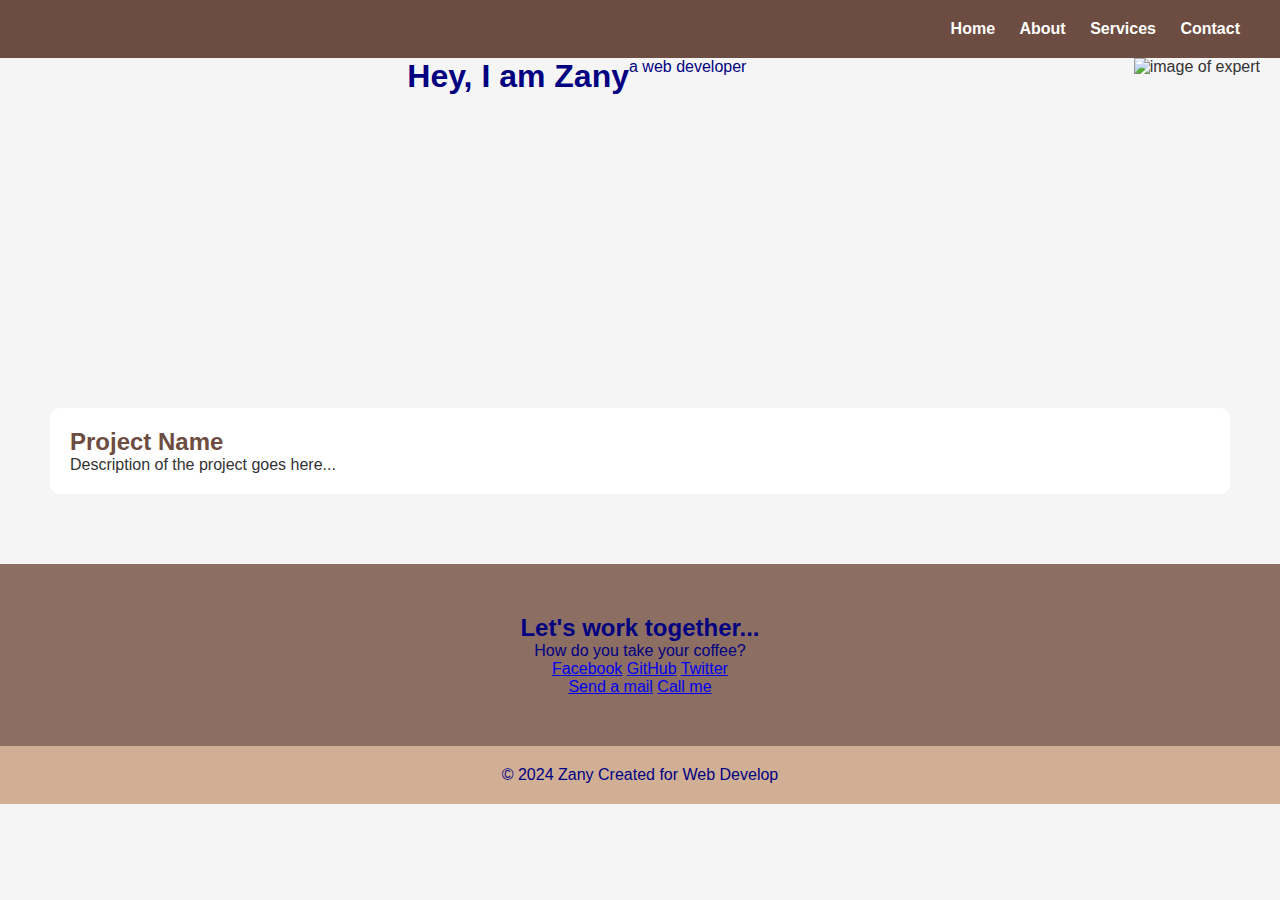
==== index.html @ 10243f6d "draft" ====
<!DOCTYPE html>
<html lang="en">
<head>
    <meta charset="UTF-8">
    <meta name="viewport" content="width=device-width, initial-scale=1.0">
    <title>Zany - Personal Portfolio</title>
    <link rel="stylesheet" href="index.css">
</head>
<body>
    <nav>
        <ul>
            <li><a href="index.html">Home</a></li>
            <li><a href="about.html">About</a></li>
            <li><a href="services.html">Services</a></li>
            <li><a href="contact.html">Contact</a></li>
        </ul>
    </nav>
    <section id="hero">
        <div class="hero-content">
            <h1>Hey, I am Zany</h1>
            <p>a web developer</p>
        </div>
        <div class="img">
            <img src="https://www.interviewbit.com/blog/wp-content/uploads/2021/08/web-developer.jpg" alt="image of expert">
        </div>
    </section>
    <section id="work">
        <div class="project">
            <h2>Project Name</h2>
            <p>Description of the project goes here...</p>
        </div>
    </section>
    <section id="contact">
        <div class="contact-info">
            <h2>Let's work together...</h2>
            <p>How do you take your coffee?</p>
            <div class="s">
                <a href="#">Facebook</a>
                <a href="#">GitHub</a>
                <a href="#">Twitter</a>
            </div>
            <a href="xxx123@email.com">Send a mail</a>
            <a href="tel:+97700000">Call me</a>
        </div>
    </section>

    <footer>
        <p>© 2024 Zany Created for Web Develop</p>
    </footer>
</body>
</html>
---- index.css ----
/* Reset some default browser styles */
body, h1, h2, p, ul, li {
    margin: 0;
    padding: 0;
    color: navy;
}

body {
    font-family: 'Roboto', sans-serif;
    background-color: #f5f5f5; /* Light background color */
    color: #333; /* Text color */
}

/* Navigation styles */
nav {
    text-align: right;
    background-color: #6D4C41; /* Primary color for navigation */
    padding: 20px;
}

nav ul {
    list-style-type: none;
}

nav ul li {
    display: inline;
    margin-right: 20px;
}

nav ul li a {
    color: #fff; 
    text-decoration: none;
    font-weight: bold;
}
#hero {
    background-image: url('path/to/hero-background.jpg'); /* Add the path to your hero background image */
    background-size: cover;
    background-position: center;
    height: 300px; 
    display: flex;
    justify-content: space-between; /* Place items at the start and end of the container */
    align-items: center;
    padding: 0 20px; /* Add padding to the sides */
}

#work {
    padding: 50px;
}

.project {
    background-color: #fff; /* Background color for project cards */
    border-radius: 10px;
    padding: 20px;
    margin-bottom: 20px;
}

.project h2 {
    color: #6D4C41; /* Primary color for project titles */
}

.project p {
    color: #333; 
}
.img{
    max-width: 100%;
    max-height: 100%;
}
.hero-content, img{
    flex: 1; 
  display: flex;
  justify-content: center;
  text-align: center;
  height: 300px;

}

#contact {
    background-color: #8D6E63; /* Secondary color for contact section */
    color: #fff; /* Text color for contact section */
    padding: 50px;
}

.contact-info {
    text-align: center;
}
.social-links a {
    color: #fff; /* Text color for social media links */
    margin-right: 10px;
    text-decoration: none;
}
footer {
    background-color: #d0af95; /* Dark background color for footer */
    color: #fff; /* Text color for footer */
    text-align: center;
    padding: 20px;
}
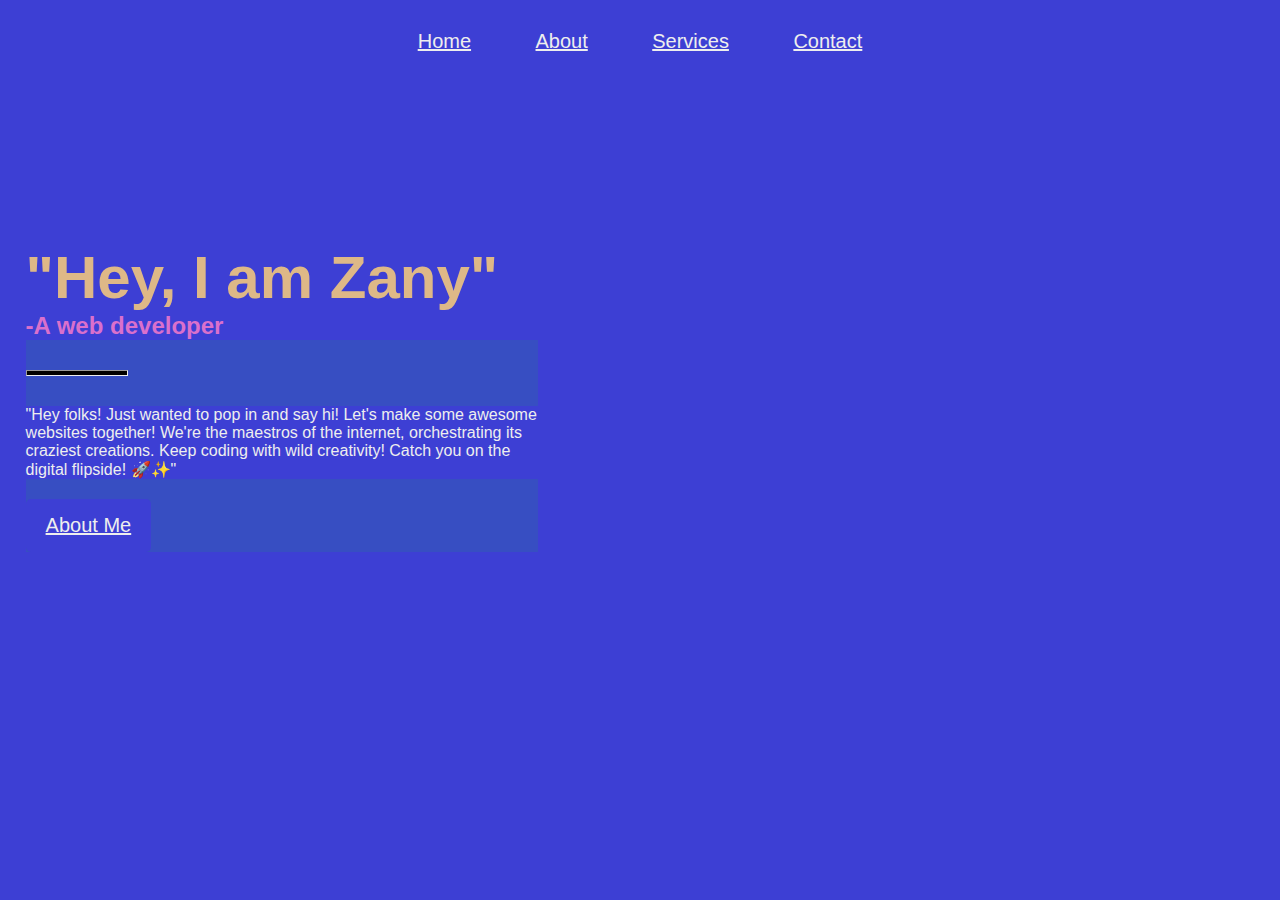
==== commit a6b9046f: "Your commit message here" ====
--- a/index.html
+++ b/index.html
@@ -1,51 +1,28 @@
 <!DOCTYPE html>
 <html lang="en">
-<head>
-    <meta charset="UTF-8">
-    <meta name="viewport" content="width=device-width, initial-scale=1.0">
-    <title>Zany - Personal Portfolio</title>
-    <link rel="stylesheet" href="index.css">
-</head>
-<body>
-    <nav>
-        <ul>
-            <li><a href="index.html">Home</a></li>
-            <li><a href="about.html">About</a></li>
-            <li><a href="services.html">Services</a></li>
-            <li><a href="contact.html">Contact</a></li>
-        </ul>
-    </nav>
-    <section id="hero">
-        <div class="hero-content">
-            <h1>Hey, I am Zany</h1>
-            <p>a web developer</p>
+    <head>
+        <meta charset="UTF-8">
+        <meta name="viewport" content="width=device-width, initial-scale=1.0">
+        <title>Zany - Personal Portfolio</title>
+        <link rel="stylesheet" href="index.css">
+    </head>
+    <body>
+        <nav> 
+            <ul>
+                <li><a href="index.html">Home</a></li>
+                <li><a href="about.html">About</a></li>
+                <li><a href="services.html">Services</a></li>
+                <li><a href="contact.html">Contact</a></li>
+            </ul>
+        </nav>
+        <div class="content">
+          <h1>
+    "Hey, I am Zany"
+     </h1>
+            <h2>-A web developer</h2>
+            <hr>
+            <p>"Hey folks! Just wanted to pop in and say hi! Let's make some awesome websites together! We're the maestros of the internet, orchestrating its craziest creations. Keep coding with wild creativity! Catch you on the digital flipside! 🚀✨"</p>
+            <button><a href="about.html">About Me</a></button>
         </div>
-        <div class="img">
-            <img src="https://www.interviewbit.com/blog/wp-content/uploads/2021/08/web-developer.jpg" alt="image of expert">
-        </div>
-    </section>
-    <section id="work">
-        <div class="project">
-            <h2>Project Name</h2>
-            <p>Description of the project goes here...</p>
-        </div>
-    </section>
-    <section id="contact">
-        <div class="contact-info">
-            <h2>Let's work together...</h2>
-            <p>How do you take your coffee?</p>
-            <div class="s">
-                <a href="#">Facebook</a>
-                <a href="#">GitHub</a>
-                <a href="#">Twitter</a>
-            </div>
-            <a href="xxx123@email.com">Send a mail</a>
-            <a href="tel:+97700000">Call me</a>
-        </div>
-    </section>
-
-    <footer>
-        <p>© 2024 Zany Created for Web Develop</p>
-    </footer>
-</body>
-</html>
+    </body>
+</html>--- a/index.css
+++ b/index.css
@@ -1,96 +1,148 @@
-/* Reset some default browser styles */
-body, h1, h2, p, ul, li {
-    margin: 0;
-    padding: 0;
-    color: navy;
+* {
+  margin: 0;
+  padding: 0;
+  box-sizing: border-box;
+  font-family: 'Roboto', sans-serif;
+ background-color: rgb(61, 63, 212);
+ color: #eee;
 }
-
 body {
-    font-family: 'Roboto', sans-serif;
-    background-color: #f5f5f5; /* Light background color */
-    color: #333; /* Text color */
-}
-
-/* Navigation styles */
-nav {
-    text-align: right;
-    background-color: #6D4C41; /* Primary color for navigation */
-    padding: 20px;
-}
-
-nav ul {
-    list-style-type: none;
-}
-
-nav ul li {
-    display: inline;
-    margin-right: 20px;
-}
-
-nav ul li a {
-    color: #fff; 
-    text-decoration: none;
-    font-weight: bold;
-}
-#hero {
-    background-image: url('path/to/hero-background.jpg'); /* Add the path to your hero background image */
-    background-size: cover;
-    background-position: center;
-    height: 300px; 
-    display: flex;
-    justify-content: space-between; /* Place items at the start and end of the container */
-    align-items: center;
-    padding: 0 20px; /* Add padding to the sides */
-}
-
-#work {
-    padding: 50px;
-}
-
-.project {
-    background-color: #fff; /* Background color for project cards */
-    border-radius: 10px;
-    padding: 20px;
-    margin-bottom: 20px;
-}
-
-.project h2 {
-    color: #6D4C41; /* Primary color for project titles */
-}
-
-.project p {
-    color: #333; 
-}
-.img{
-    max-width: 100%;
-    max-height: 100%;
-}
-.hero-content, img{
-    flex: 1; 
-  display: flex;
-  justify-content: center;
-  text-align: center;
-  height: 300px;
+  width: 100%;
+  height: 100vh;
+  overflow: hidden;
+  background-image: url('https://w0.peakpx.com/wallpaper/795/959/HD-wallpaper-best-web-development-company-in-lucknow-web-developer-web-design-web-application-web-development.jpg');
+  background-size: cover;
 
 }
 
-#contact {
-    background-color: #8D6E63; /* Secondary color for contact section */
-    color: #fff; /* Text color for contact section */
-    padding: 50px;
+img{
+  width: 100%;
+ 
+}
+nav {
+  display: flex;
+  justify-content: center;
+}
+ul {
+  display: inline;
+  list-style: none;
+}
+ul li {
+  display: inline-block;
+  padding: 30px;
+  cursor: pointer;
+  font-size: 20px;
+}
+.content {
+  position: absolute;
+  top: 27vh;
+  left: 2%;
+  width: 40%;
+  background-color: #374ec2;
+}
+.content h1 {
+  font-size: 60px;
+  color: burlywood;
+}
+.content h2 {
+  color: rgb(218, 112, 204);
+}
+hr {
+  margin-top: 30px;
+  width: 20%;
+  height: 6px;
+  background: #000;
+}
+.theme-toggle {
+  margin-right: 20px;
 }
 
-.contact-info {
-    text-align: center;
+.theme-toggle label {
+  cursor: pointer;
 }
-.social-links a {
-    color: #fff; /* Text color for social media links */
-    margin-right: 10px;
-    text-decoration: none;
+.content p{
+  margin-top: 30px;
+  font-size: 16px;
 }
-footer {
-    background-color: #d0af95; /* Dark background color for footer */
-    color: #fff; /* Text color for footer */
-    text-align: center;
-    padding: 20px;
+button{
+  margin-top: 20px;
+  background: rgb(61, 63, 212);
+  border: none;
+  outline: .04em;
+  font-size: 20px;
+  padding: 15px 20px;
+  border-radius: 5px;
+  text-decoration: none;
+  display: inline-block;
+  transition: transform 0.3s ease-in-out;
 }
+
+button {
+  transition: transform 0.2s ease-in-out;
+}
+button:hover {
+  transform: scale(1.1);
+}
+
+img{
+  position: absolute;
+  bottom: 0;
+  right: 0;
+  width: 56%;
+  animation: animate 1s ease-in-out;
+}
+@keyframes animate{
+  0%{
+      opacity: 0;
+      transform: scale(.5);
+  }
+  100%{
+      opacity: 1;
+      transform: scale(1);
+  }
+}
+body.dark-mode {
+  background-color: #333;
+  color: #fff;
+}
+
+nav.dark-mode {
+  background-color: #444;
+}
+
+nav.dark-mode ul li a {
+  color: #eee;
+}
+
+::-webkit-scrollbar {
+  width: 12px;
+}
+
+::-webkit-scrollbar-thumb {
+  background-color: #888;
+  border-radius: 6px;
+}
+
+::-webkit-scrollbar-thumb:hover {
+  background-color: #555;
+}
+
+
+* {
+  scrollbar-width: thin;
+  scrollbar-color: #888 #f9f9f9;
+}
+
+*::-webkit-scrollbar-track {
+  background: #f9f9f9;
+}
+
+*::-webkit-scrollbar-thumb {
+  background-color: #888;
+  border-radius: 6px;
+}
+
+*::-webkit-scrollbar-thumb:hover {
+  background-color: #555;
+}
+
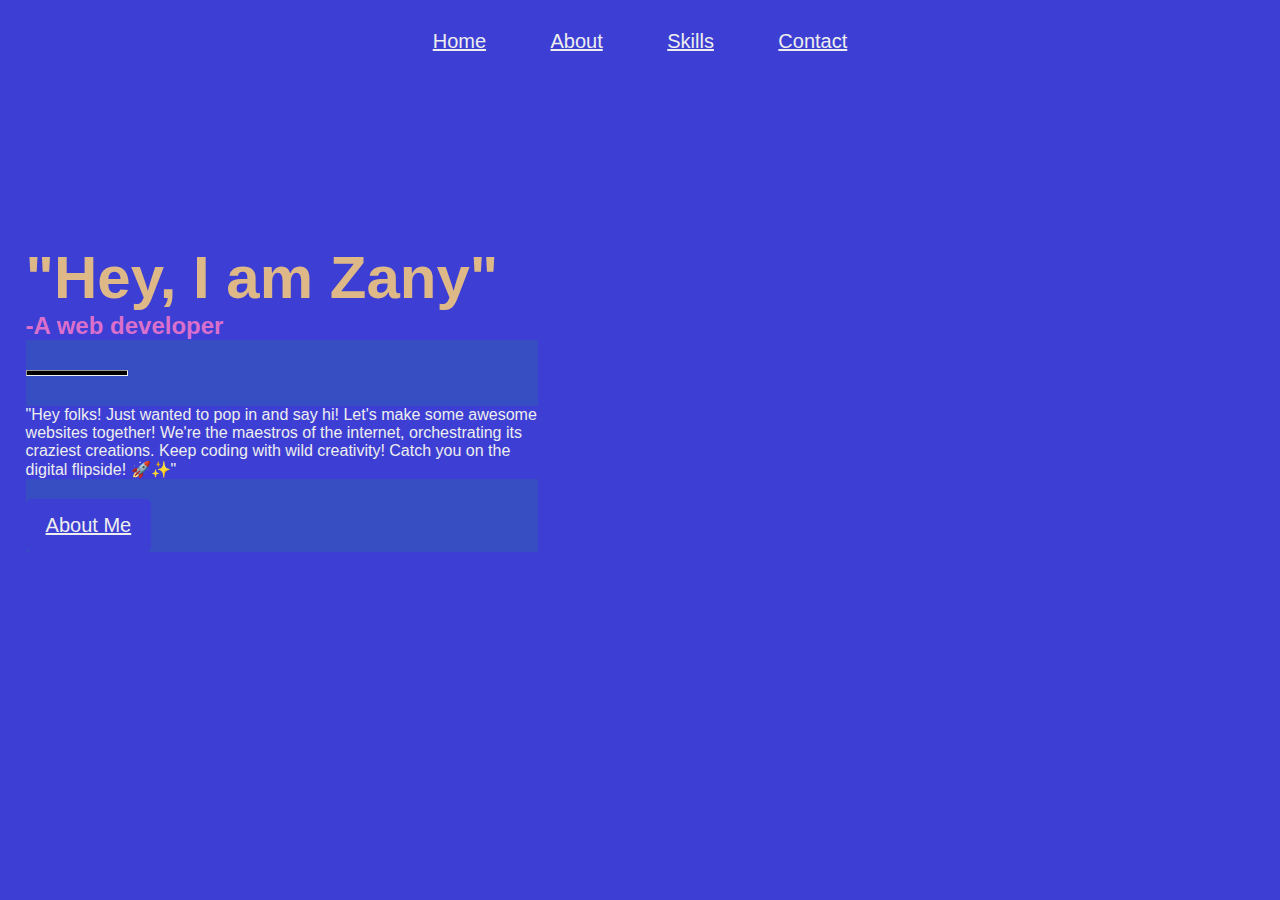
==== commit 7012bbfb: "final drart" ====
--- a/index.html
+++ b/index.html
@@ -11,7 +11,7 @@
             <ul>
                 <li><a href="index.html">Home</a></li>
                 <li><a href="about.html">About</a></li>
-                <li><a href="services.html">Services</a></li>
+                <li><a href="skills.html">Skills</a></li>
                 <li><a href="contact.html">Contact</a></li>
             </ul>
         </nav>
